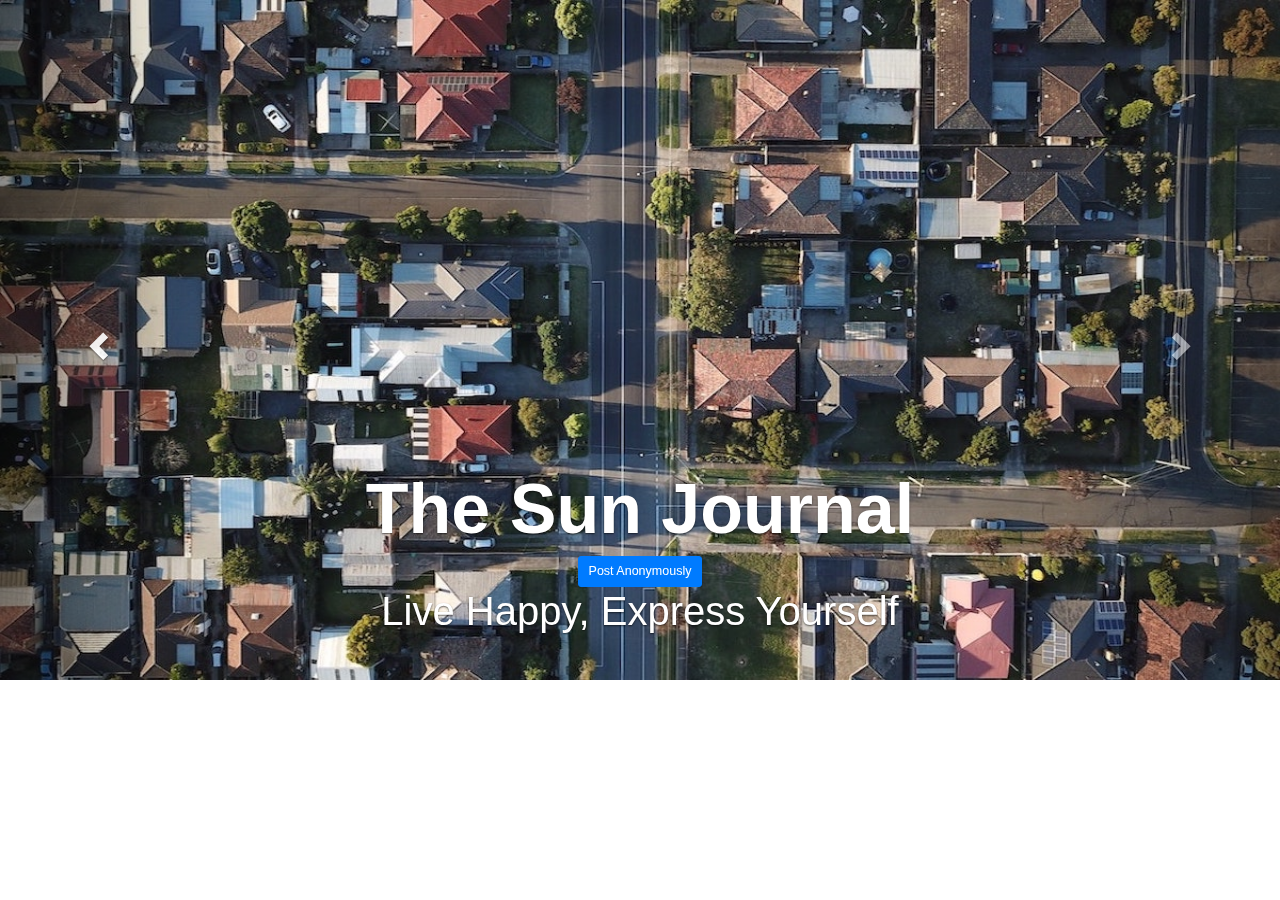
==== client/frontPage.html @ 862bafb9 "Front Page changes" ====
<!DOCTYPE html>
<html lang="en">
<head>
  <title>TheSunJournal: Front Page</title>
    
  <meta charset="utf-8">
  <meta name="viewport" content="width=device-width, initial-scale=1">
  
  <link rel="stylesheet" href="style.css">
  <link rel="stylesheet" href="https://maxcdn.bootstrapcdn.com/bootstrap/3.4.1/css/bootstrap.min.css">

  <script src="https://ajax.googleapis.com/ajax/libs/jquery/3.5.1/jquery.min.js"></script>
  <script src="https://maxcdn.bootstrapcdn.com/bootstrap/3.4.1/js/bootstrap.min.js"></script>

  <link rel="stylesheet" href="https://stackpath.bootstrapcdn.com/bootstrap/4.1.3/css/bootstrap.min.css">  

  <script src="https://code.jquery.com/jquery-3.3.1.slim.min.js" ></script>  
  <script src="https://cdnjs.cloudflare.com/ajax/libs/popper.js/1.14.3/umd/popper.min.js" ></script>  
  <script src="https://stackpath.bootstrapcdn.com/bootstrap/4.1.3/js/bootstrap.min.js" ></script>  
  
</head>
<body>
    <div id="myCarousel" class="carousel slide" data-ride="carousel">
        <div class="carousel-inner">
            <div class="item active">
                <img src="images/houses1.jpeg" alt="Los Angeles" style="width:100%; height: 680px;">
                <div class="carousel-caption">  
                  <h1 class="firstLine">The Sun Journal</h1>  
                  <a href="index.html"><button type="button" class="btn btn-primary btn-lg" >Post Anonymously</button></a>

                  <h3 class="secondLine">Live Happy, Express Yourself</h3>  
                </div> 
            </div>

            <div class="item">
                <img src="images/houses2.jpeg" alt="Chicago" style="width:100%; height: 680px;">
                <div class="carousel-caption">  
            <h1 class="firstLine">The Sun Journal</h1>  
            <a href="index.html"><button type="button" class="btn btn-primary btn-lg" >Post Anonymously</button></a>

            <h3 class="secondLine">Live Happy, Express Yourself</h3>  
          </div> 
            </div>
            
            <div class="item">
                <img src="images/houses3.jpeg" alt="New york" style="width:100%; height: 680px;">
                <div class="carousel-caption">  
                  <h1 class="firstLine">The Sun Journal</h1> 
                  <a href="index.html"><button type="button" class="btn btn-primary btn-lg" >Post Anonymously</button></a>
 
                  <h3 class="secondLine">Live Happy, Express Yourself</h3>  
                </div> 
            </div>
        </div>
    <!-- Left and right controls -->
    <a class="left carousel-control" href="#myCarousel" data-slide="prev">
      <span class="glyphicon glyphicon-chevron-left"></span>
      <span class="sr-only">Previous</span>
    </a>
    <a class="right carousel-control" href="#myCarousel" data-slide="next">
      <span class="glyphicon glyphicon-chevron-right"></span>
      <span class="sr-only">Next</span>
    </a>
  </div>

</body>
</html>
---- client/style.css ----
@media only screen and (max-width: 1200px){
    body {
        background-color: antiquewhite;
    }
}

@media only screen and (min-width: 1200px){
    body {
        background-color: rgb(223, 217, 217);
    }
}

/* FRONT PAGE: THREE text LINES */
.firstLine{
    font-family: "Google Sans",Roboto,Arial,sans-serif;
    font-size: 70px;
    font-weight: bolder;
    /* margin: 1em;
    padding: 1em; */
}
.secondLine{
    font-family: "Google Sans",Roboto,Arial,sans-serif;
    font-size: 40px;
    font-weight: 400;
    /* margin: 1em;
    padding: 1em; */
}


/* textarea {
    size: ;
    width: 80%;
} */

/* behind Give it a message and Submit button */
/* .input-section{} */

/* Give it a message box */
textarea#entry-textbox{
    /* box size */
    width: 86%;
    display: block;
    box-sizing: border-box;
    border: none;
    border-radius: 12px;
    box-shadow: 
    rgba(209, 212, 20, 0.2) 0 3px 5px -1px,
    rgba(153, 12, 12, 0.14) 0 6px 10px 0,
    rgba(18, 33, 173, 0.12) 0 1px 18px 0;
    border-style: none;
    font-family: "Google Sans",Roboto,Arial,sans-serif;
    font-size: 15px;
    font-weight: 400;
    margin: 1em;
    padding: 1em;
}

/* just "Submit" button */
button#btnSubmit{
    cursor: pointer;
    /* !!! YES: button style*/
    background-color: rgb(62, 179, 124);
    height: 48px;
    border-radius: 24px;
    border-style: none;
    box-shadow:
    rgba(209, 212, 20, 0.2) 0 3px 5px -1px,
    rgba(153, 12, 12, 0.14) 0 6px 10px 0,
    rgba(18, 33, 173, 0.12) 0 1px 18px 0;
    /* !!! YES: text */
    color: #104168;
    font-size: 14px;
    font-weight: bolder;
    font-family: "Google Sans",Roboto,Arial,sans-serif;
    padding: 2px 24px; 
    /* !!!LOCATION = NEED TO MOVE RIGHT / CENTER */
   
    /* display: inline-flex; */
    /* box-sizing: border-box; */
    /* align-items: center; */
    /* margin-left: ; */
    /* appearance: none; */
    
    /* fill: currentcolor; */
    
    
    /* justify-content: center; */
    /* letter-spacing: .25px; */
    /* line-height: normal; */
    /* max-width: 100%; */
    /* overflow: visible; */
    /* position: relative; */
    /* text-align: center; */
    /* text-transform: none; */
    /* transition: box-shadow 280ms cubic-bezier(.4, 0, .2, 1),opacity 15ms linear 30ms,transform 270ms cubic-bezier(0, 0, .2, 1) 0ms; */
    /* user-select: none; */
    /* -webkit-user-select: none; */
    /* touch-action: manipulation; */
    /* will-change: transform,opacity; */
    /* z-index: 0; */
    
}

/* behind all posts: */
ul#posts {
    /* box size */
    width: 90%;
    padding: 0;
    /* font color */
    color: black;
}

.please{
background-color: aqua;}



/* each post */
ul#posts li {
    background-color: rgba(146, 51, 51, 0);
    display: block;
    border: none;
    border-radius: 12px;
    box-shadow:
    rgba(209, 212, 20, 0.2) 0 3px 5px -1px,
    rgba(153, 12, 12, 0.14) 0 6px 10px 0,
    rgba(18, 33, 173, 0.12) 0 1px 18px 0;
    border-style: groove;
    font-family: "Google Sans",Roboto,Arial,sans-serif;
    font-size: 15px;
    font-weight: 400;
    margin: 1em;
    padding: 1em;
}

ul#posts li .reactions div {
    display: inline-block;
    padding: 0.5em;
    margin: 0.5em;
}

ul#posts li .reactions div span {
    font-size: 10px;
    border-radius: 12px;
    box-shadow: rgb(0 0 0 / 30%) 0px 0px 8px;
    border: 1px solid black;
    display: inline-block;
    padding: 0.1em 0.3em;
    margin: 0.3em;
}
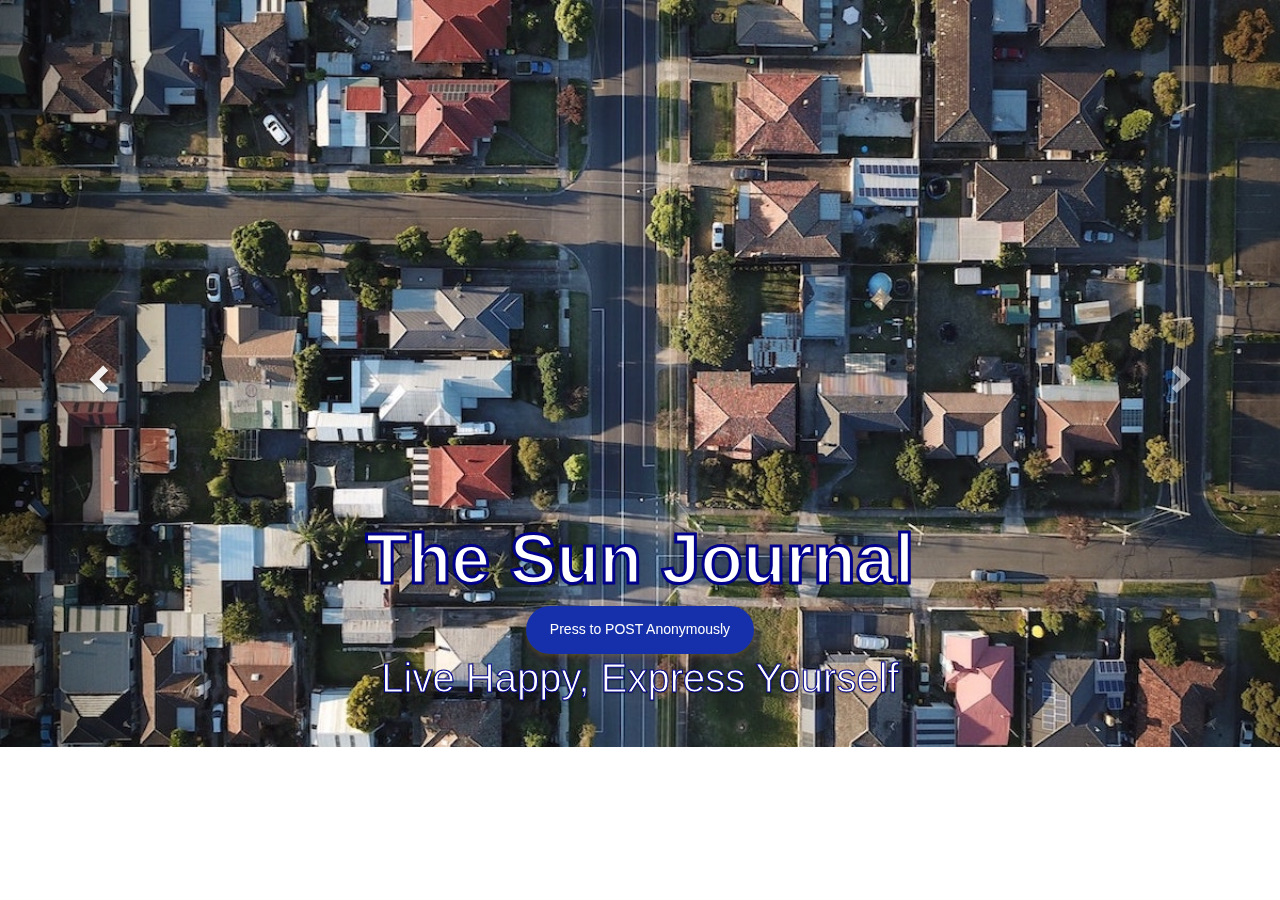
==== commit 0a18b6ca: "Changes to Fpage 11:51" ====
--- a/client/frontPage.html
+++ b/client/frontPage.html
@@ -23,31 +23,31 @@
     <div id="myCarousel" class="carousel slide" data-ride="carousel">
         <div class="carousel-inner">
             <div class="item active">
-                <img src="images/houses1.jpeg" alt="Los Angeles" style="width:100%; height: 680px;">
+                <img src="images/houses1.jpeg" alt="Los Angeles" style="width:100%; height: 80%;">
                 <div class="carousel-caption">  
                   <h1 class="firstLine">The Sun Journal</h1>  
-                  <a href="index.html"><button type="button" class="btn btn-primary btn-lg" >Post Anonymously</button></a>
+                  <a href="index.html"><button type="button" class="btnFrontPage" >Press to POST Anonymously</button></a>
 
                   <h3 class="secondLine">Live Happy, Express Yourself</h3>  
                 </div> 
             </div>
 
             <div class="item">
-                <img src="images/houses2.jpeg" alt="Chicago" style="width:100%; height: 680px;">
+                <img src="images/houses2.jpeg" alt="Chicago" style="width:100%; height: 80%;">
                 <div class="carousel-caption">  
             <h1 class="firstLine">The Sun Journal</h1>  
-            <a href="index.html"><button type="button" class="btn btn-primary btn-lg" >Post Anonymously</button></a>
+            <a href="index.html"><button type="button" class="btnFrontPage" >Press to POST Anonymously</button></a>
 
             <h3 class="secondLine">Live Happy, Express Yourself</h3>  
           </div> 
             </div>
             
             <div class="item">
-                <img src="images/houses3.jpeg" alt="New york" style="width:100%; height: 680px;">
+                <img src="images/houses3.jpeg" alt="New york" style="width:100%; height: 80%;">
                 <div class="carousel-caption">  
                   <h1 class="firstLine">The Sun Journal</h1> 
-                  <a href="index.html"><button type="button" class="btn btn-primary btn-lg" >Post Anonymously</button></a>
- 
+                  <a href="index.html"><button type="button" class="btnFrontPage" >Press to POST Anonymously</button></a>
+
                   <h3 class="secondLine">Live Happy, Express Yourself</h3>  
                 </div> 
             </div>
--- a/client/style.css
+++ b/client/style.css
@@ -10,11 +10,13 @@
     }
 }
 
-/* FRONT PAGE: THREE text LINES */
+/* FRONT PAGE: TWO text LINES */
 .firstLine{
     font-family: "Google Sans",Roboto,Arial,sans-serif;
     font-size: 70px;
     font-weight: bolder;
+    -webkit-text-stroke: 3px darkblue; /* width and color */
+
     /* margin: 1em;
     padding: 1em; */
 }
@@ -22,9 +24,31 @@
     font-family: "Google Sans",Roboto,Arial,sans-serif;
     font-size: 40px;
     font-weight: 400;
+    -webkit-text-stroke: 1px darkblue; /* width and color */
+
     /* margin: 1em;
     padding: 1em; */
 }
+/* FRONT PAGE: BUTTON */
+.btnFrontPage{
+    cursor: pointer;
+    /* !!! YES: button style*/
+    background-color: rgb(21, 48, 170);
+    height: 48px;
+    border-radius: 24px;
+    border-style: none;
+    box-shadow:
+    rgba(209, 212, 20, 0.2) 0 3px 5px -1px,
+    rgba(153, 12, 12, 0.14) 0 6px 10px 0,
+    rgba(18, 33, 173, 0.12) 0 1px 18px 0;
+    /* !!! YES: text */
+    color: white;
+    font-size: 14px;
+    font-weight: 400;
+    font-family: "Google Sans",Roboto,Arial,sans-serif;
+    padding: 2px 24px; 
+}
+
 
 
 /* textarea {
